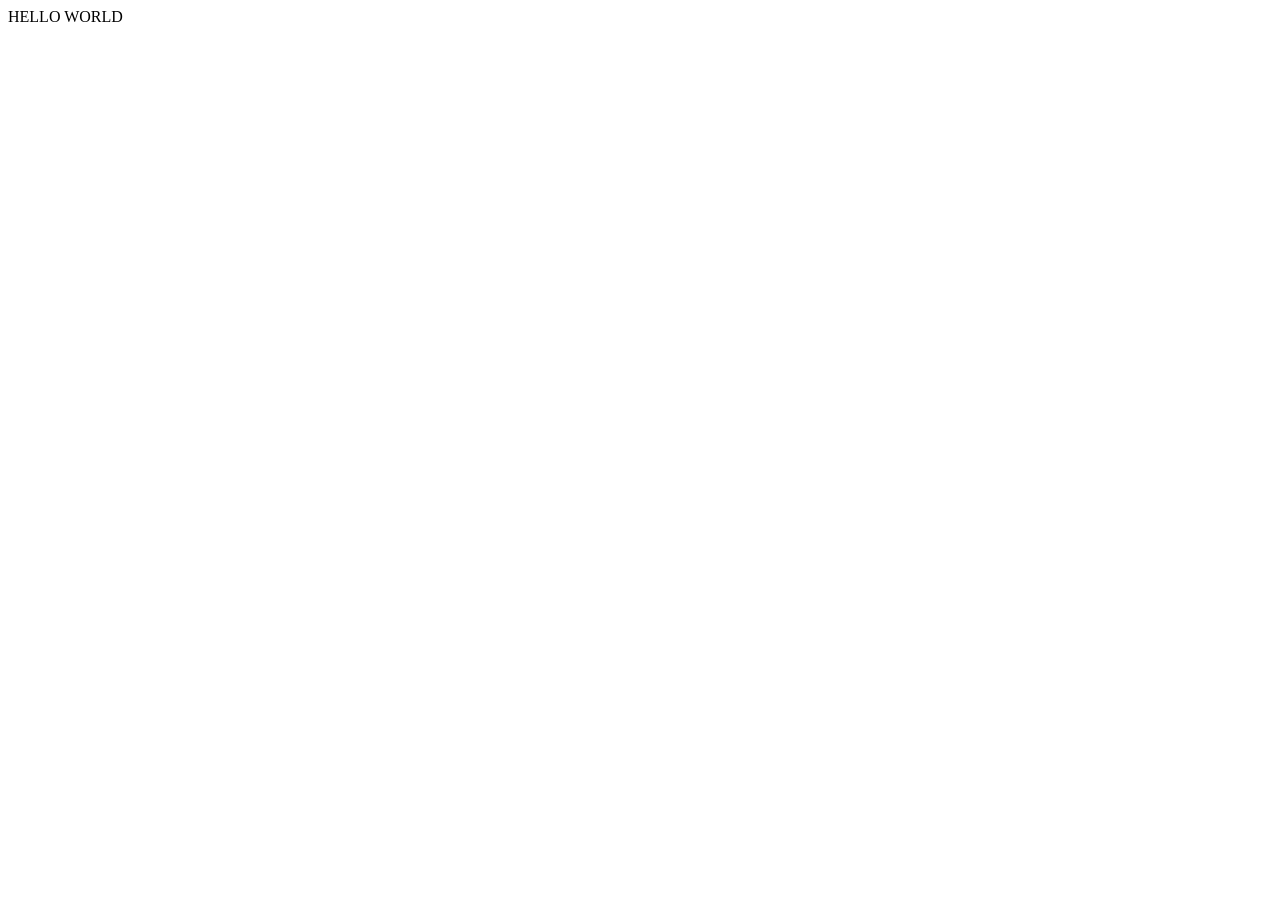
==== web/index.html @ 838ee8c5 "PRIMER CAMBIO - CONEXIÓN A LA BD" ====
<!DOCTYPE html>
<!--
Click nbfs://nbhost/SystemFileSystem/Templates/Licenses/license-default.txt to change this license
Click nbfs://nbhost/SystemFileSystem/Templates/JSP_Servlet/Html.html to edit this template
-->
<html>
    <head>
        <title> WEB PRO </title>
        <meta charset="UTF-8">
        <meta name="viewport" content="width=device-width, initial-scale=1.0">
    </head>
    <body>
        <div> HELLO WORLD </div>
    </body>
</html>
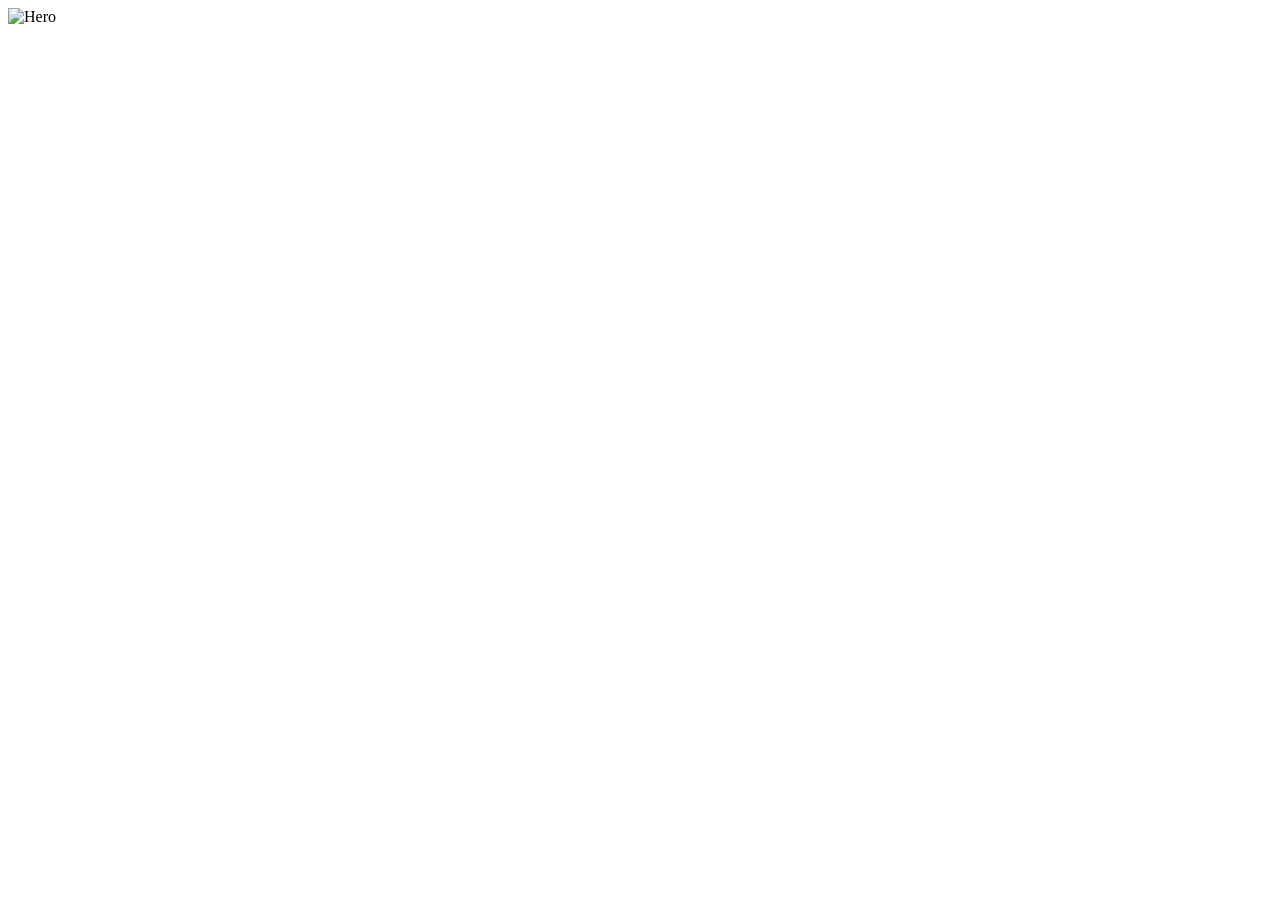
==== commit 622f43ba: "INTEGRACIÓN CON LAS VISTAS - MVC" ====
--- a/web/index.html
+++ b/web/index.html
@@ -3,13 +3,30 @@
 Click nbfs://nbhost/SystemFileSystem/Templates/Licenses/license-default.txt to change this license
 Click nbfs://nbhost/SystemFileSystem/Templates/JSP_Servlet/Html.html to edit this template
 -->
-<html>
+<html lang="es">
     <head>
-        <title> WEB PRO </title>
         <meta charset="UTF-8">
-        <meta name="viewport" content="width=device-width, initial-scale=1.0">
-    </head>
-    <body>
-        <div> HELLO WORLD </div>
-    </body>
-</html>
+        <title>Tienda Pro</title>
+        <!-- llamando a otro html  -->
+    <div id="head-placeholder"></div> 
+</head>
+<body>
+    <header id="header-placeholder"></header>
+    <main>
+        <div id="heroCarousel" class="carousel slide" data-bs-ride="carousel">
+            <div class="carousel-inner">
+                <div class="carousel-item active">
+                    <img src="https://images.unsplash.com/photo-1531297484001-80022131f5a1?ixlib=rb-4.0.3&auto=format&fit=crop&w=1200&q=80" 
+                         class="d-block w-100" style="height: 450px; object-fit: cover;" alt="Hero">
+                </div>
+            </div>
+        </div>
+
+
+    </main>
+    <footer id="footer-placeholder"></footer>
+
+    <script src="assets/js/main.js"></script>
+
+</body>
+</html>
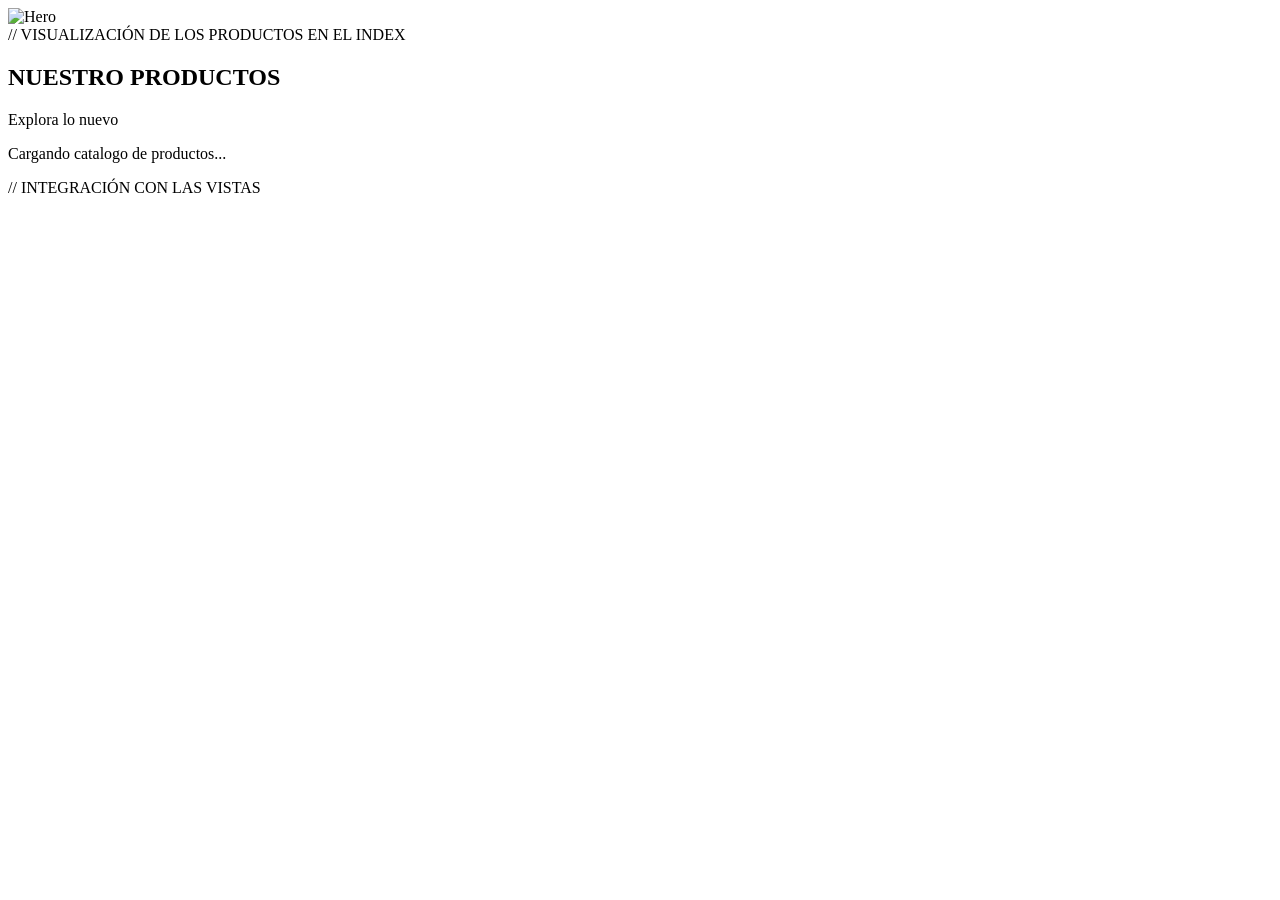
==== commit 05bf3c1d: "VISUALIZACIÓN DIRECTA DE LOS PRODUCTOS EN EL CARRITO" ====
--- a/web/index.html
+++ b/web/index.html
@@ -22,8 +22,25 @@
             </div>
         </div>
 
+        // VISUALIZACIÓN DE LOS PRODUCTOS EN EL INDEX
+        <section class="container mt-5 mb-5">
+            <div class="d-flex justify-content-between align-items-center mb-4">
+                <h2 class="fw-bold text-secondary"> NUESTRO PRODUCTOS </h2>
+                <div class="badge bg-info text-white p-2">Explora lo nuevo</div>
+            </div>
+
+            <div class="row g-4" id="lista-productos">
+                <div class="text-center py-5">
+                    <div class="spinner-border text-info" role="status"></div>
+                    <p>Cargando catalogo de productos...</p>
+                </div>
+
+            </div>
+
+        </section>
 
     </main>
+    // INTEGRACIÓN CON LAS VISTAS
     <footer id="footer-placeholder"></footer>
 
     <script src="assets/js/main.js"></script>
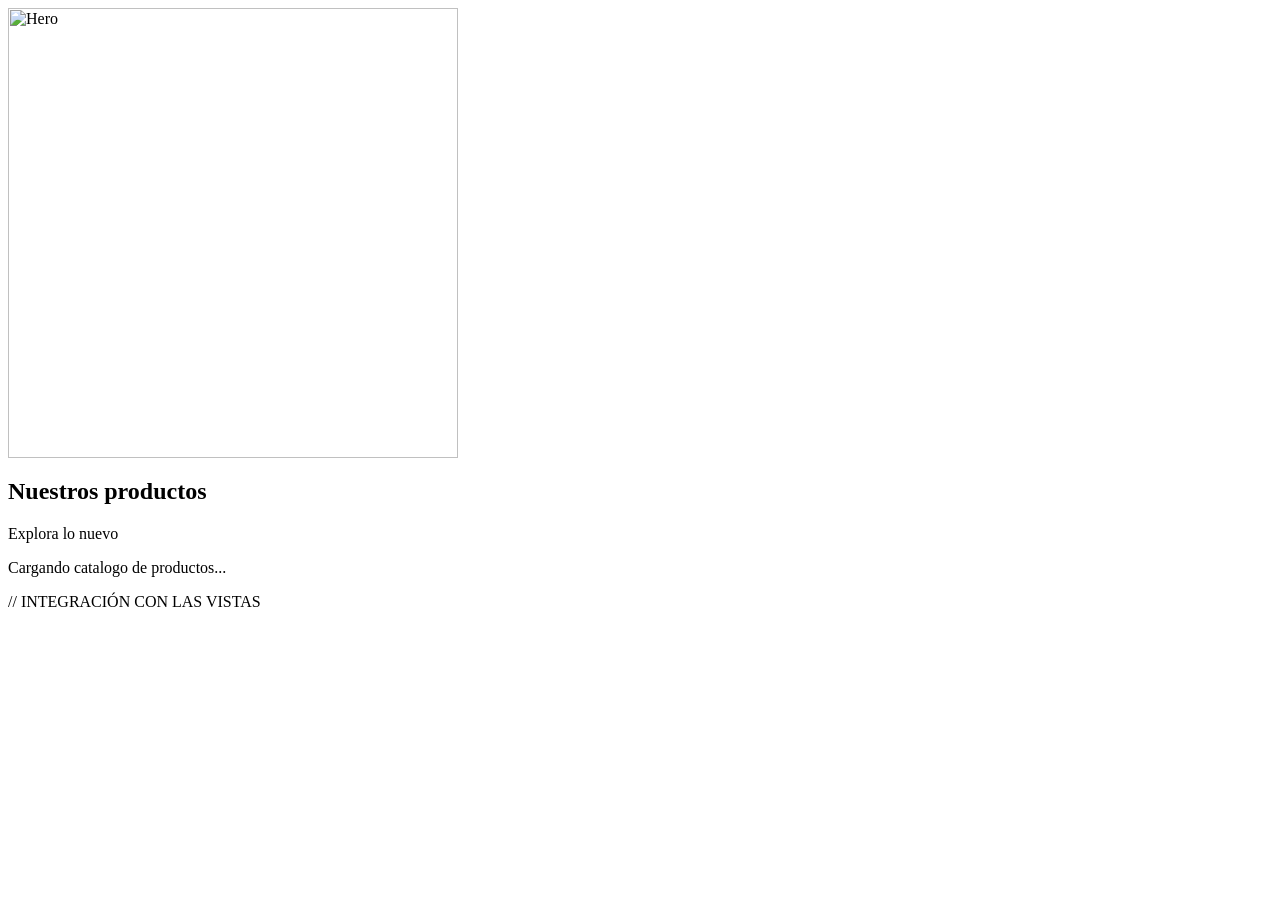
==== commit 4170f5db: "Vista carrito + login" ====
--- a/web/index.html
+++ b/web/index.html
@@ -1,8 +1,3 @@
-<!DOCTYPE html>
-<!--
-Click nbfs://nbhost/SystemFileSystem/Templates/Licenses/license-default.txt to change this license
-Click nbfs://nbhost/SystemFileSystem/Templates/JSP_Servlet/Html.html to edit this template
--->
 <html lang="es">
     <head>
         <meta charset="UTF-8">
@@ -13,6 +8,7 @@
 <body>
     <header id="header-placeholder"></header>
     <main>
+        
         <div id="heroCarousel" class="carousel slide" data-bs-ride="carousel">
             <div class="carousel-inner">
                 <div class="carousel-item active">
@@ -21,23 +17,26 @@
                 </div>
             </div>
         </div>
-
-        // VISUALIZACIÓN DE LOS PRODUCTOS EN EL INDEX
+      
+        
         <section class="container mt-5 mb-5">
+            
             <div class="d-flex justify-content-between align-items-center mb-4">
-                <h2 class="fw-bold text-secondary"> NUESTRO PRODUCTOS </h2>
+                <h2 class="fw-bold text-secondary">Nuestros productos</h2>
                 <div class="badge bg-info text-white p-2">Explora lo nuevo</div>
             </div>
-
             <div class="row g-4" id="lista-productos">
                 <div class="text-center py-5">
                     <div class="spinner-border text-info" role="status"></div>
                     <p>Cargando catalogo de productos...</p>
                 </div>
+            </div>
+            
+           
+            
+        </section>
+        
 
-            </div>
-
-        </section>
 
     </main>
     // INTEGRACIÓN CON LAS VISTAS
